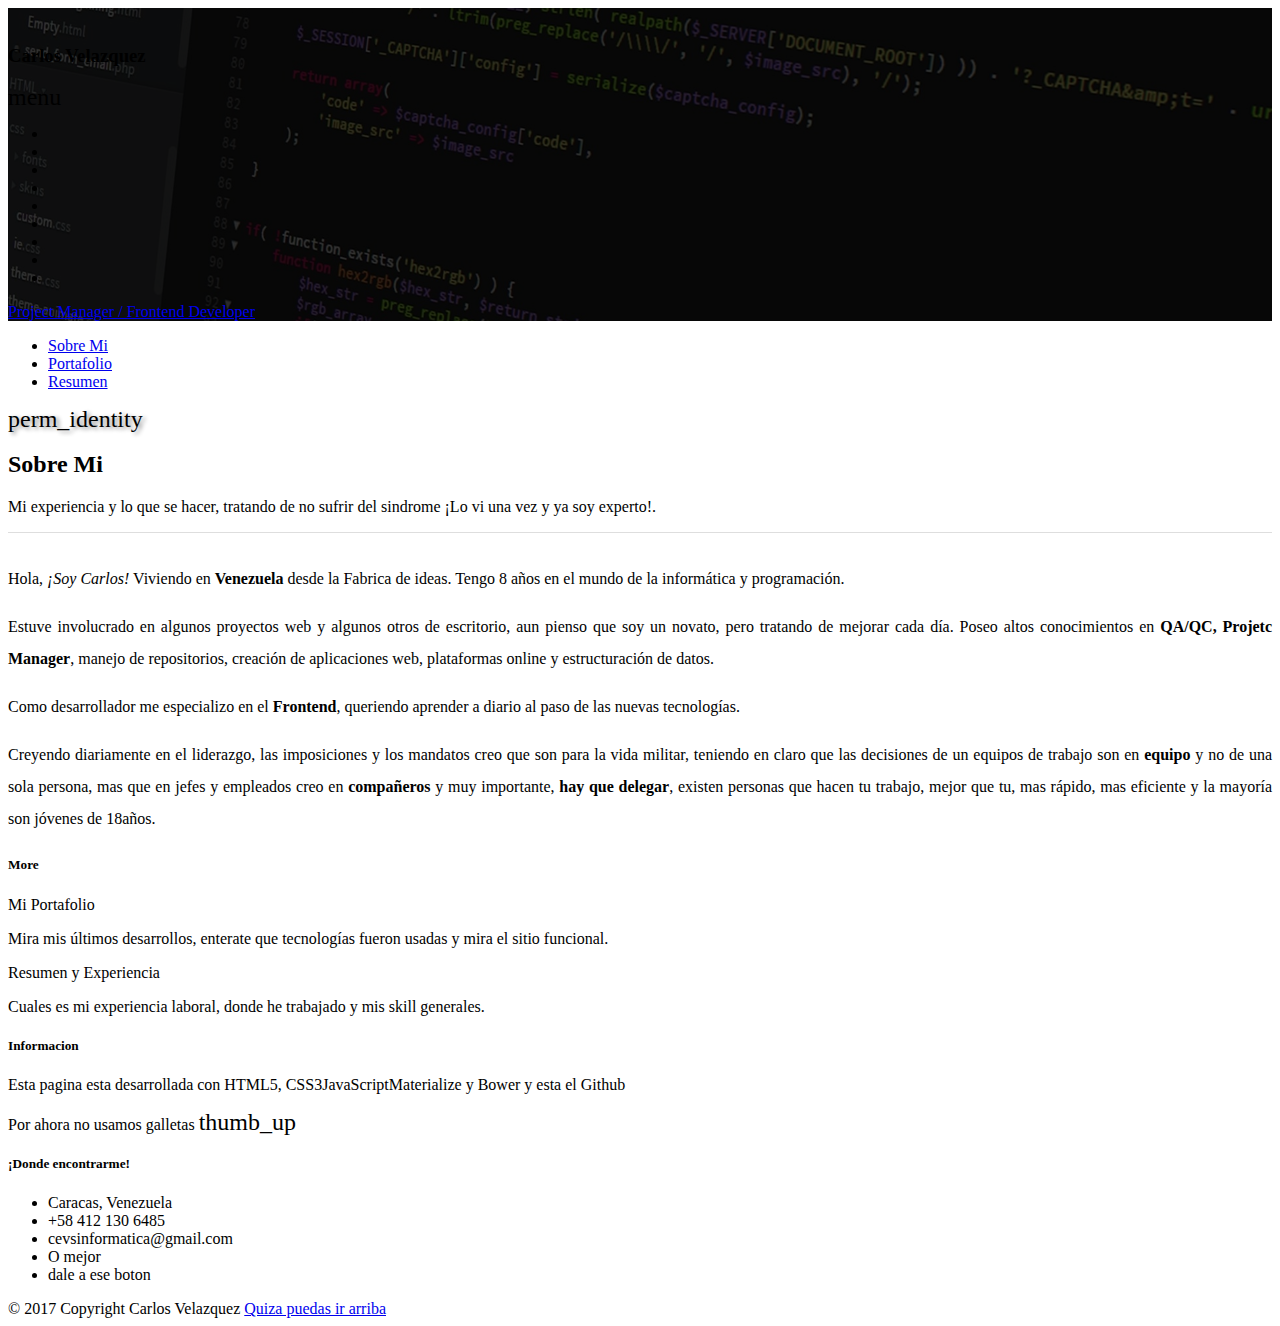
==== index.html @ 068ec551 "preliminar push" ====
<!DOCTYPE html>
<html>
  <head>
    <title>Carlos Velazquez</title>
    <meta charset="utf-8">
    <meta name="viewport" content="width=device-width, initial-scale=1.0"/>
    <meta http-equiv="X-UA-Compatible" content="IE=edge">
    <meta name="description" content="Pagin Persosal de Carlos Velazquez desarrollador web y project manager">
    <meta name="robots" content="html5, html, css3, css, js, javascript, jquery, base de datos, sql, diseño web, desarrollo web, desarrollo de aplicacion, responsive desing, diseño grafico">
    <!--Import Google Icon Font-->
    <link rel="stylesheet" type="text/css" href="esset/css/_principal.css">
    <link rel="stylesheet" type="text/css" href="bower_components/font-awesome/css/font-awesome.min.css">
    <!--Import materialize.css-->
    <link rel="stylesheet" type="text/css" href="bower_components/materialize/bin/materialize.css">
    <!--Let browser know website is optimized for mobile-->
  </head>
  <body>
    <div id="header" class="">
      <div class="col s12 m12 center white-text header-id section">
        <img src="esset/img/yo.jpg" alt="" width="200px" class="circle responsive-img border z-depth-5">
        <h3>Carlos Velazquez</h3>
        <div class="fixed-action-btn vertical">
          <a class="btn-floating btn-large blue-grey pulse">
            <i class="large material-icons">menu</i>
          </a>
          <ul>
            <li><a href="https://www.facebook.com/profile.php?id=100017453349637" target="_blank" class="btn-floating blue darken-4"><i class="fa fa-facebook"></i></a></li>
            <li><a href="https://twitter.com/cvelazquez_1" target="_blank" class="btn-floating blue darken-4"><i class="fa fa-twitter"></i></a></li>
            <li><a href="https://www.linkedin.com/in/velazquezcarlos/" target="_blank" class="btn-floating blue darken-4"><i class="fa fa-linkedin"></i></a></li>
            <li><a href="https://plus.google.com/u/2/112993292871810607507" target="_blank" class="btn-floating blue darken-4"><i class="fa fa-google-plus"></i></a></li>
            <li><a href="https://github.com/cevs89" target="_blank" class="btn-floating blue darken-4"><i class="fa fa-github"></i></a></li>
            <li><a href="https://bitbucket.org/cevs/" target="_blank" class="btn-floating blue darken-4"><i class="fa fa-bitbucket"></i></a></li>
            <li><a onclick="Materialize.toast('User Skype: cvelazquez', 4000)" class="btn-floating blue darken-4"><i class="fa fa-skype"></i></a></li>
            <li><a onclick="Materialize.toast('Alias Telegram: cevs89', 4000)" class="btn-floating blue darken-4"><i class="fa fa-telegram"></i></a></li>
            <li><a onclick="Materialize.toast('User Slack: cevs', 4000)" class="btn-floating blue darken-4"><i class="fa fa-slack"></i></a></li>
          </ul>
        </div>
        <a href="#!" class="btn waves-effect waves-light blue-grey ">Project Manager / Frontend Developer</a>
      </div>
    </div>
    <nav>
      <div class="nav-wrapper blue-grey darken-3">
        <div class="container">
        <ul id="nav-mobile" class="right hide-on-med-and-down">
          <li><a href="#!">Sobre Mi</a></li>
          <li><a href="page/portafolio.html" onclick="about()">Portafolio</a></li>
          <li><a href="page/resumen.html" onclick="about()">Resumen</a></li>
        </ul>
        </div>
      </div>
    </nav>
    <div class="section white">
      <div class="container">
      <div class="title-page">
      <i class="material-icons medium right blue-text text-darken-2 text-sombra">perm_identity</i>
      <h2 class="blue-text text-darken-4">Sobre Mi</h2>
      <p class="grey-text">Mi experiencia y lo que se hacer, tratando de no sufrir del sindrome ¡Lo vi una vez y ya soy experto!.</p>
      </div>
        <div class="row about">
          <div class="col l12">
            <p>Hola, <i>¡Soy Carlos!</i> Viviendo en <b>Venezuela</b> desde la Fabrica de ideas. Tengo 8 años en el mundo de la informática y programación.</p>

            <p>Estuve involucrado en algunos proyectos web y algunos otros de escritorio, aun pienso que soy un novato, pero tratando de mejorar cada día. Poseo altos conocimientos en <b>QA/QC, Projetc Manager</b>, manejo de repositorios, creación de aplicaciones web, plataformas online y estructuración de datos.</p>

            <p>Como desarrollador me especializo en el <b>Frontend</b>, queriendo aprender a diario al paso de las nuevas tecnologías.</p>

            <p>Creyendo diariamente en el liderazgo, las imposiciones y los mandatos creo que son para la vida militar, teniendo en claro que las decisiones de un equipos de trabajo son en <b>equipo</b> y no de una sola persona, mas que en jefes y empleados creo en <b>compañeros</b> y muy importante, <b>hay que delegar</b>, existen personas que hacen tu trabajo, mejor que tu, mas rápido, mas eficiente y la mayoría son jóvenes de 18años.</p>
          </div>
         </div>
          <div class="col l12">
          <p class="divider"></p>
            <div class="row">
            <h5 class="blue-text text-darken-4">More</h5>
            <div class="col m12 l6">
              <div class="card blue darken-4 z-depth-5">
                <div class="card-content white-text">
                  <span class="card-title">Mi Portafolio <a href="page/portafolio.html"><i class="fa fa-link fa-fw"></i></a></span>
                  <p>Mira mis últimos desarrollos, enterate que tecnologías fueron usadas y mira el sitio funcional.</p>
              </div>
              </div>
            </div>
            <div class="col m12 l6">
              <div class="card blue darken-4 z-depth-5">
                <div class="card-content white-text">
                  <span class="card-title">Resumen y Experiencia <a href="page/resumen.html"><i class="fa fa-link fa-fw"></i></a></span>
                  <p>Cuales es mi experiencia laboral, donde he trabajado y mis skill generales.</p>
              </div>
              </div>
            </div>
          </div>
          </div>

      </div>

    </div>
    <footer class="page-footer grey darken-4">
      <div class="container">
        <div class="row">
          <div class="col l6 s12">
            <h5 class="white-text">Informacion</h5>
            <p class="grey-text text-lighten-4">Esta pagina esta desarrollada con  <span class="chip blue white-text">HTML5</span>, <span class="chip blue white-text">CSS3</span><span class="chip blue white-text">JavaScript</span><span class="chip blue white-text">Materialize</span> y <span class="chip blue white-text">Bower</span> y esta el <span class="chip blue white-text">Github</span></p>
            <p class="grey-text text-lighten-4 center">Por ahora no usamos galletas <i class="material-icons tiny">thumb_up</i></p>
          </div>
          <div class="col l4 offset-l2 s12">
            <h5 class="white-text">¡Donde encontrarme!</h5>
            <ul class="white-text">
              <li>Caracas, Venezuela</li>
              <li>+58 412 130 6485</li>
              <li>cevsinformatica@gmail.com</li>
              <li>O mejor</li>
              <li>dale a ese boton <i class="fa fa-arrow-right"></i></li>
            </ul>
          </div>
        </div>
      </div>
      <div class="footer-copyright grey darken-3">
        <div class="container">
        © 2017 Copyright Carlos Velazquez
        <a href="#!"class="grey-text text-lighten-4 right" onclick="Materialize.toast('Dije QUIZA', 3000, 'rounded')">Quiza puedas ir arriba <i class="fa fa-chevron-up"></i></a>
        </div>
      </div>
    </footer>
    <!--Import jQuery before materialize.js-->
    <script src="bower_components/jquery/dist/jquery.min.js"></script>
    <script src="bower_components/materialize/bin/materialize.js"></script>
  </body>
</html>
---- esset/css/_principal.css ----
/* fallback */
@font-face {
  font-family: 'Material Icons';
  font-style: normal;
  font-weight: 400;
  src: local('Material Icons'), local('MaterialIcons-Regular'), url(http://fonts.gstatic.com/s/materialicons/v22/2fcrYFNaTjcS6g4U3t-Y5ZjZjT5FdEJ140U2DJYC3mY.woff2) format('woff2');
}

.material-icons {
  font-family: 'Material Icons';
  font-weight: normal;
  font-style: normal;
  font-size: 24px;
  line-height: 1;
  letter-spacing: normal;
  text-transform: none;
  display: inline-block;
  white-space: nowrap;
  word-wrap: normal;
  direction: ltr;
  -moz-font-feature-settings: 'liga';
  -moz-osx-font-smoothing: grayscale;
}
/*General*/

.header img{border: 1px solid #1a237e}
.title-page{margin-bottom: 30px; border-bottom: 1px solid #dedede}
.title-page span{font-size: 50%;}
#header{background-image: url(../img/2.jpg);
background-size: cover;}
.header-id{background: rgba(0,0,0,0.8);}
.about{text-align: justify; line-height: 32px;}
.text-sombra{text-shadow: 3px 2px 4px #888;}
.bold{font-weight: bold;}
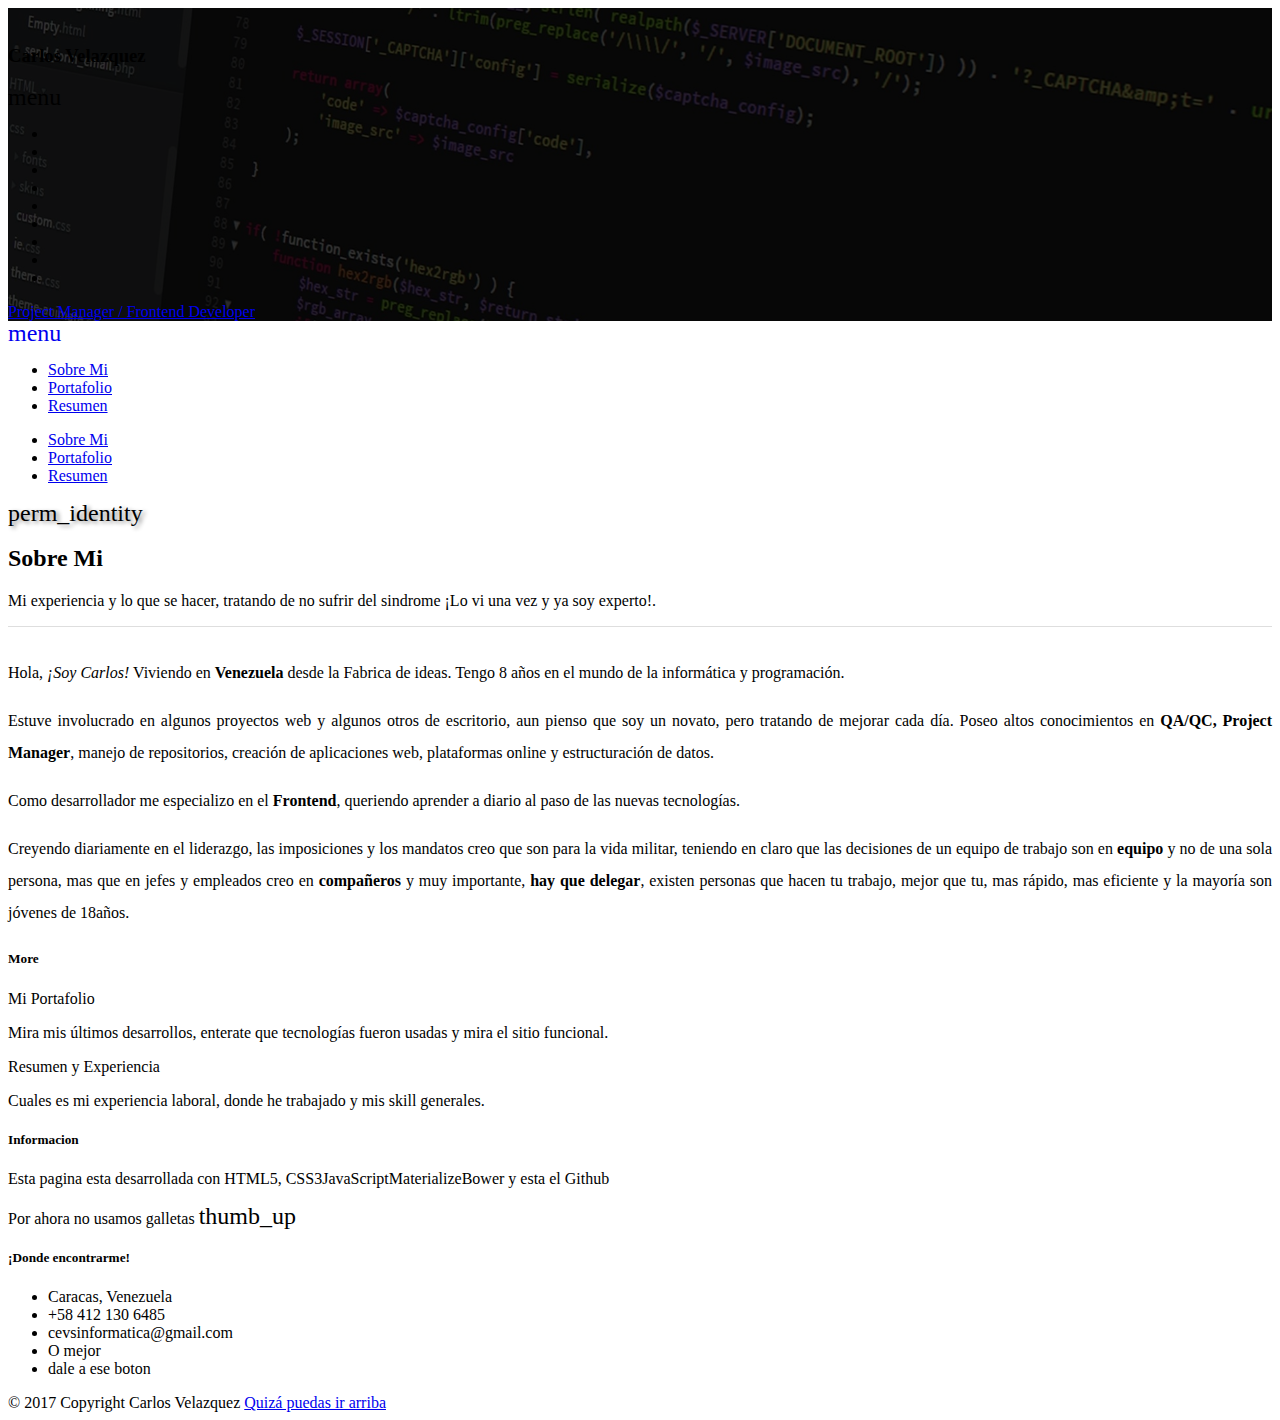
==== commit 1a0926e8: "detalle font, botones y anclas" ====
--- a/index.html
+++ b/index.html
@@ -41,10 +41,16 @@
     <nav>
       <div class="nav-wrapper blue-grey darken-3">
         <div class="container">
+          <a href="#" data-activates="mobile-demo" class="button-collapse"><i class="material-icons">menu</i></a>
         <ul id="nav-mobile" class="right hide-on-med-and-down">
-          <li><a href="#!">Sobre Mi</a></li>
-          <li><a href="page/portafolio.html" onclick="about()">Portafolio</a></li>
-          <li><a href="page/resumen.html" onclick="about()">Resumen</a></li>
+          <li><a href="#!" onclick="Materialize.toast('¡Ya estas aquí!', 2000)">Sobre Mi</a></li>
+          <li><a href="page/portafolio.html#portafolio">Portafolio</a></li>
+          <li><a href="page/resumen.html#resumen">Resumen</a></li>
+        </ul>
+        <ul class="side-nav" id="mobile-demo">
+          <li><a href="#!" onclick="Materialize.toast('¡Ya estas aquí!', 2000)">Sobre Mi</a></li>
+          <li><a href="page/portafolio.html#portafolio">Portafolio</a></li>
+          <li><a href="page/resumen.html#resumen">Resumen</a></li>
         </ul>
         </div>
       </div>
@@ -60,11 +66,11 @@
           <div class="col l12">
             <p>Hola, <i>¡Soy Carlos!</i> Viviendo en <b>Venezuela</b> desde la Fabrica de ideas. Tengo 8 años en el mundo de la informática y programación.</p>
 
-            <p>Estuve involucrado en algunos proyectos web y algunos otros de escritorio, aun pienso que soy un novato, pero tratando de mejorar cada día. Poseo altos conocimientos en <b>QA/QC, Projetc Manager</b>, manejo de repositorios, creación de aplicaciones web, plataformas online y estructuración de datos.</p>
+            <p>Estuve involucrado en algunos proyectos web y algunos otros de escritorio, aun pienso que soy un novato, pero tratando de mejorar cada día. Poseo altos conocimientos en <b>QA/QC, Project Manager</b>, manejo de repositorios, creación de aplicaciones web, plataformas online y estructuración de datos.</p>
 
             <p>Como desarrollador me especializo en el <b>Frontend</b>, queriendo aprender a diario al paso de las nuevas tecnologías.</p>
 
-            <p>Creyendo diariamente en el liderazgo, las imposiciones y los mandatos creo que son para la vida militar, teniendo en claro que las decisiones de un equipos de trabajo son en <b>equipo</b> y no de una sola persona, mas que en jefes y empleados creo en <b>compañeros</b> y muy importante, <b>hay que delegar</b>, existen personas que hacen tu trabajo, mejor que tu, mas rápido, mas eficiente y la mayoría son jóvenes de 18años.</p>
+            <p>Creyendo diariamente en el liderazgo, las imposiciones y los mandatos creo que son para la vida militar, teniendo en claro que las decisiones de un equipo de trabajo son en <b>equipo</b> y no de una sola persona, mas que en jefes y empleados creo en <b>compañeros</b> y muy importante, <b>hay que delegar</b>, existen personas que hacen tu trabajo, mejor que tu, mas rápido, mas eficiente y la mayoría son jóvenes de 18años.</p>
           </div>
          </div>
           <div class="col l12">
@@ -74,7 +80,7 @@
             <div class="col m12 l6">
               <div class="card blue darken-4 z-depth-5">
                 <div class="card-content white-text">
-                  <span class="card-title">Mi Portafolio <a href="page/portafolio.html"><i class="fa fa-link fa-fw"></i></a></span>
+                  <span class="card-title">Mi Portafolio <a href="page/portafolio.html#portafolio"><i class="fa fa-link fa-fw"></i></a></span>
                   <p>Mira mis últimos desarrollos, enterate que tecnologías fueron usadas y mira el sitio funcional.</p>
               </div>
               </div>
@@ -82,7 +88,7 @@
             <div class="col m12 l6">
               <div class="card blue darken-4 z-depth-5">
                 <div class="card-content white-text">
-                  <span class="card-title">Resumen y Experiencia <a href="page/resumen.html"><i class="fa fa-link fa-fw"></i></a></span>
+                  <span class="card-title">Resumen y Experiencia <a href="page/resumen.html#resumen"><i class="fa fa-link fa-fw"></i></a></span>
                   <p>Cuales es mi experiencia laboral, donde he trabajado y mis skill generales.</p>
               </div>
               </div>
@@ -98,7 +104,7 @@
         <div class="row">
           <div class="col l6 s12">
             <h5 class="white-text">Informacion</h5>
-            <p class="grey-text text-lighten-4">Esta pagina esta desarrollada con  <span class="chip blue white-text">HTML5</span>, <span class="chip blue white-text">CSS3</span><span class="chip blue white-text">JavaScript</span><span class="chip blue white-text">Materialize</span> y <span class="chip blue white-text">Bower</span> y esta el <span class="chip blue white-text">Github</span></p>
+            <p class="grey-text text-lighten-4">Esta pagina esta desarrollada con  <span class="chip blue white-text">HTML5</span>, <span class="chip blue white-text">CSS3</span><span class="chip blue white-text">JavaScript</span><span class="chip blue white-text">Materialize</span><span class="chip blue white-text">Bower</span> y esta el <span class="chip blue white-text">Github</span></p>
             <p class="grey-text text-lighten-4 center">Por ahora no usamos galletas <i class="material-icons tiny">thumb_up</i></p>
           </div>
           <div class="col l4 offset-l2 s12">
@@ -114,14 +120,16 @@
         </div>
       </div>
       <div class="footer-copyright grey darken-3">
-        <div class="container">
+        <div class="container center">
         © 2017 Copyright Carlos Velazquez
-        <a href="#!"class="grey-text text-lighten-4 right" onclick="Materialize.toast('Dije QUIZA', 3000, 'rounded')">Quiza puedas ir arriba <i class="fa fa-chevron-up"></i></a>
+        <a href="#!"class="grey-text text-lighten-4 right display" onclick="Materialize.toast('Dije Quizá', 3000, 'rounded')">Quizá puedas ir arriba <i class="fa fa-chevron-up"></i></a>
         </div>
       </div>
     </footer>
     <!--Import jQuery before materialize.js-->
     <script src="bower_components/jquery/dist/jquery.min.js"></script>
     <script src="bower_components/materialize/bin/materialize.js"></script>
+    <script src="esset/js/file.js"></script>
+
   </body>
 </html>
--- a/esset/css/_principal.css
+++ b/esset/css/_principal.css
@@ -32,3 +32,6 @@
 .about{text-align: justify; line-height: 32px;}
 .text-sombra{text-shadow: 3px 2px 4px #888;}
 .bold{font-weight: bold;}
+@media only screen and (max-width: 992px) {
+  .display{display: none;}
+}
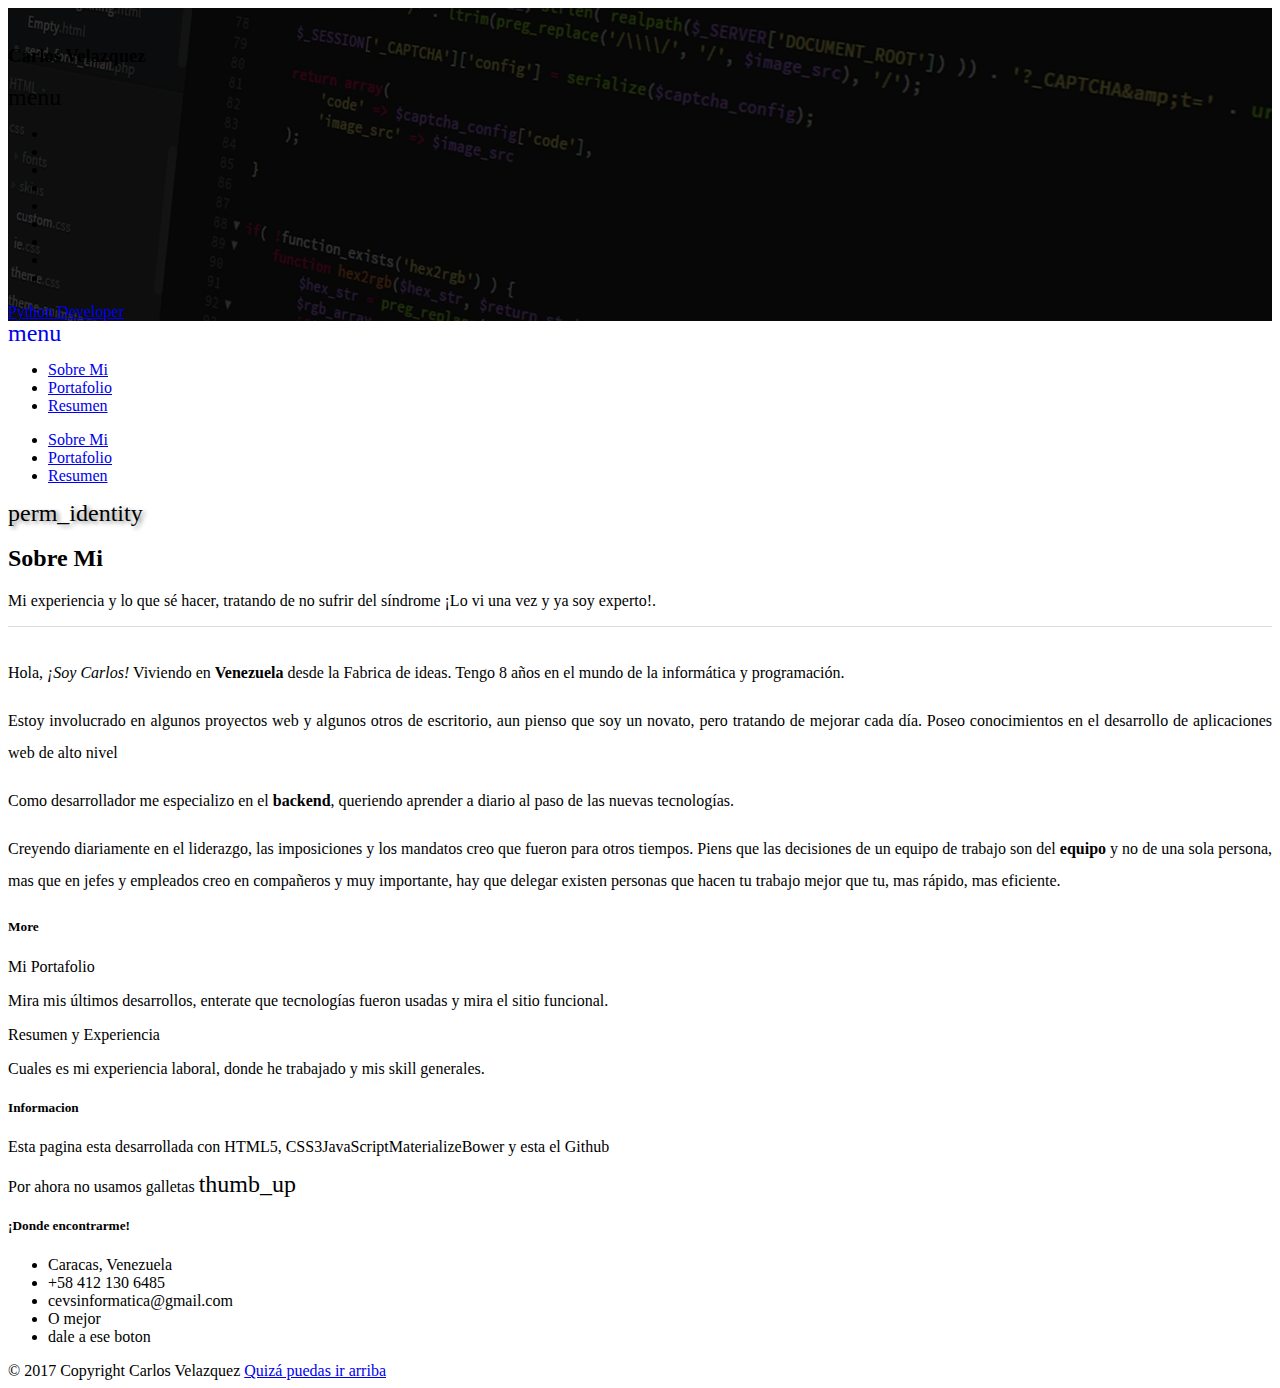
==== commit c88b16d0: "add" ====
--- a/index.html
+++ b/index.html
@@ -7,12 +7,7 @@
     <meta http-equiv="X-UA-Compatible" content="IE=edge">
     <meta name="description" content="Pagin Persosal de Carlos Velazquez desarrollador web y project manager">
     <meta name="robots" content="html5, html, css3, css, js, javascript, jquery, base de datos, sql, diseño web, desarrollo web, desarrollo de aplicacion, responsive desing, diseño grafico">
-    <!--Import Google Icon Font-->
     <link rel="stylesheet" type="text/css" href="esset/css/_principal.css">
-    <link rel="stylesheet" type="text/css" href="bower_components/font-awesome/css/font-awesome.min.css">
-    <!--Import materialize.css-->
-    <link rel="stylesheet" type="text/css" href="bower_components/materialize/bin/materialize.css">
-    <!--Let browser know website is optimized for mobile-->
   </head>
   <body>
     <div id="header" class="">
@@ -35,7 +30,7 @@
             <li><a onclick="Materialize.toast('User Slack: cevs', 4000)" class="btn-floating blue darken-4"><i class="fa fa-slack"></i></a></li>
           </ul>
         </div>
-        <a href="#!" class="btn waves-effect waves-light blue-grey ">Project Manager / Frontend Developer</a>
+        <a href="#!" class="btn waves-effect waves-light blue-grey ">Python Developer</a>
       </div>
     </div>
     <nav>
@@ -60,17 +55,17 @@
       <div class="title-page">
       <i class="material-icons medium right blue-text text-darken-2 text-sombra">perm_identity</i>
       <h2 class="blue-text text-darken-4">Sobre Mi</h2>
-      <p class="grey-text">Mi experiencia y lo que se hacer, tratando de no sufrir del sindrome ¡Lo vi una vez y ya soy experto!.</p>
+      <p class="grey-text">Mi experiencia y lo que sé hacer, tratando de no sufrir del síndrome ¡Lo vi una vez y ya soy experto!.</p>
       </div>
         <div class="row about">
           <div class="col l12">
             <p>Hola, <i>¡Soy Carlos!</i> Viviendo en <b>Venezuela</b> desde la Fabrica de ideas. Tengo 8 años en el mundo de la informática y programación.</p>
 
-            <p>Estuve involucrado en algunos proyectos web y algunos otros de escritorio, aun pienso que soy un novato, pero tratando de mejorar cada día. Poseo altos conocimientos en <b>QA/QC, Project Manager</b>, manejo de repositorios, creación de aplicaciones web, plataformas online y estructuración de datos.</p>
+            <p>Estoy involucrado en algunos proyectos web y algunos otros de escritorio, aun pienso que soy un novato, pero tratando de mejorar cada día. Poseo conocimientos en el desarrollo de aplicaciones web de alto nivel</p>
 
-            <p>Como desarrollador me especializo en el <b>Frontend</b>, queriendo aprender a diario al paso de las nuevas tecnologías.</p>
+            <p>Como desarrollador me especializo en el <b>backend</b>, queriendo aprender a diario al paso de las nuevas tecnologías.</p>
 
-            <p>Creyendo diariamente en el liderazgo, las imposiciones y los mandatos creo que son para la vida militar, teniendo en claro que las decisiones de un equipo de trabajo son en <b>equipo</b> y no de una sola persona, mas que en jefes y empleados creo en <b>compañeros</b> y muy importante, <b>hay que delegar</b>, existen personas que hacen tu trabajo, mejor que tu, mas rápido, mas eficiente y la mayoría son jóvenes de 18años.</p>
+            <p>Creyendo diariamente en el liderazgo, las imposiciones y los mandatos creo que fueron para otros tiempos. Piens que las decisiones de un equipo de trabajo son del <b>equipo</b> y no de una sola persona, mas que en jefes y empleados creo en compañeros y muy importante, hay que delegar existen personas que hacen tu trabajo mejor que tu, mas rápido, mas eficiente.</p>
           </div>
          </div>
           <div class="col l12">
@@ -95,9 +90,7 @@
             </div>
           </div>
           </div>
-
       </div>
-
     </div>
     <footer class="page-footer grey darken-4">
       <div class="container">
@@ -120,16 +113,16 @@
         </div>
       </div>
       <div class="footer-copyright grey darken-3">
-        <div class="container center">
+        <div class="container">
         © 2017 Copyright Carlos Velazquez
-        <a href="#!"class="grey-text text-lighten-4 right display" onclick="Materialize.toast('Dije Quizá', 3000, 'rounded')">Quizá puedas ir arriba <i class="fa fa-chevron-up"></i></a>
+        <a href="#!" class="grey-text text-lighten-4 right display" onclick="Materialize.toast('Dije Quizá', 3000, 'rounded')">Quizá puedas ir arriba <i class="fa fa-chevron-up"></i></a>
         </div>
       </div>
     </footer>
-    <!--Import jQuery before materialize.js-->
+    <link rel="stylesheet" type="text/css" href="bower_components/font-awesome/css/font-awesome.min.css">
+    <link rel="stylesheet" type="text/css" href="bower_components/materialize/bin/materialize.min.css">
     <script src="bower_components/jquery/dist/jquery.min.js"></script>
     <script src="bower_components/materialize/bin/materialize.js"></script>
     <script src="esset/js/file.js"></script>
-
   </body>
 </html>
